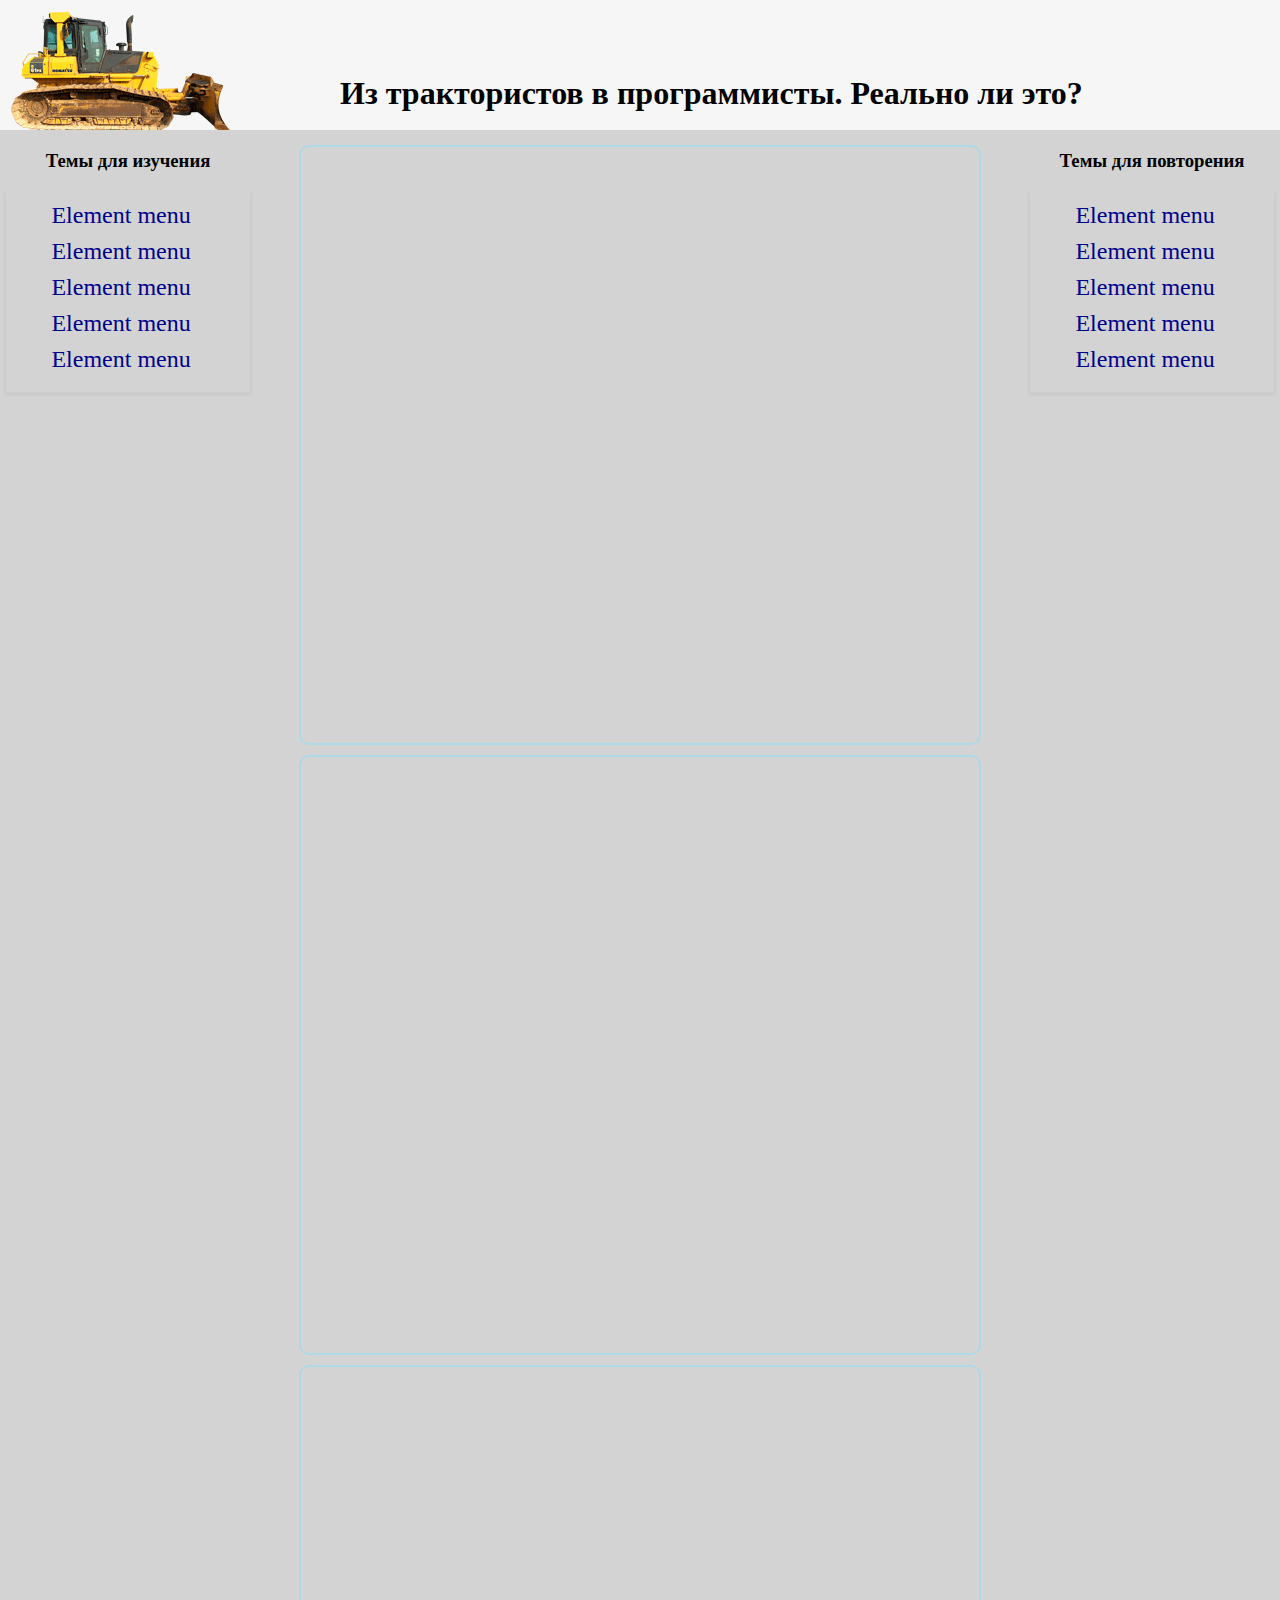
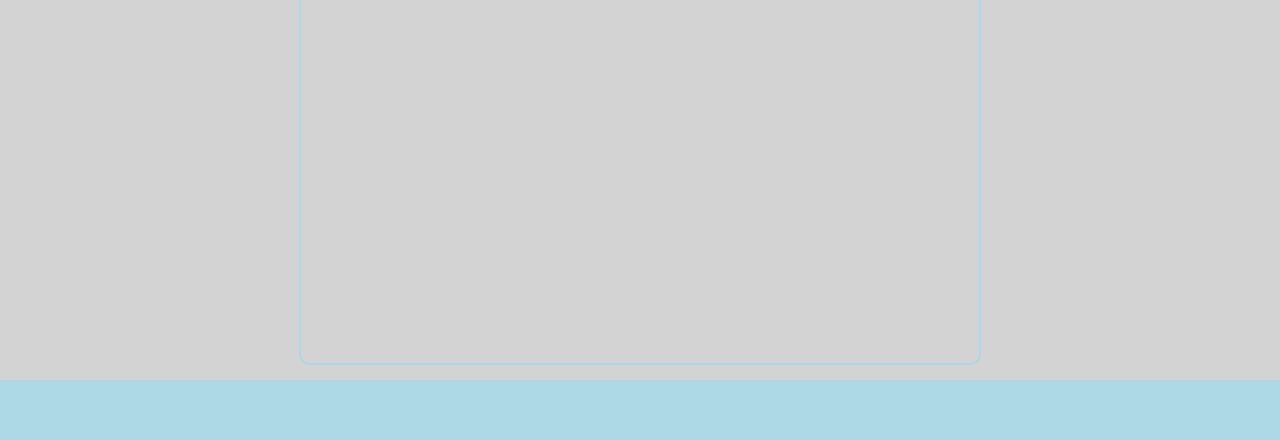
==== csslessons.loc/csslesson2.html @ e07559a0 "24112018 11:10 am" ====
<!DOCTYPE html>
<html lang="ru">
<head>
  <meta charset="UTF-8">
  <meta name="viewport" content="width=device-width, initial-scale=1.0">
  <meta http-equiv="X-UA-Compatible" content="ie=edge">
  <title>FlexBox</title>
  <link rel="stylesheet" href="css/cssless1.css">
  <script src="js/cssless1.js" defer></script>
</head>
<body>
  <header>
    <div id="slider">
<img src="images/dozer5.png" id = "dozer" alt="">
<h1>Из трактористов в программисты. Реально ли это?</h1>
</div>
  </header>
  <div class="container">
<aside>
    <h3 align="center">Темы для изучения</h3>
  <nav id="left">
    <ul>
      <li><a href="">Element menu</a></li>
      <li><a href="">Element menu</a></li>
      <li><a href="">Element menu</a></li>
      <li><a href="">Element menu</a></li>
      <li><a href="">Element menu</a></li>
    </ul>
  </nav>
</aside>
<section>
<article></article>
<article></article>
<article></article>
</section>
<aside>
    <h3 align="center">Темы для повторения</h3>
  <nav id="right">
    <ul>
      <li><a href="">Element menu</a></li>
      <li><a href="">Element menu</a></li>
      <li><a href="">Element menu</a></li>
      <li><a href="">Element menu</a></li>
      <li><a href="">Element menu</a></li>
    </ul>
  </nav>
</aside>
</div>
  <footer></footer>
</body>
</html>
---- csslessons.loc/css/cssless1.css ----
*{
	box-sizing: border-box;
	margin: 0;
	padding: 0;
}
header{
width: 100%;
height: 130px;
background: #f6f6f6;
top:0;
position: fixed;
}
main{
width: 100%;
height: 100%;
background: #f6f6f6;
position: fixed;
display: flex;
}
.top{
width: 100%;
height: 60px;
background: lightblue;
position: fixed;
}
.left{
width:15%;
height: 405px;
border: solid 1px lightblue;
border-radius: 5px;
margin: auto;
padding: 5px;
}
.right{
width:15%;
height: 405px;
border: solid 1px lightblue;
border-radius: 5px;
margin: auto;
}

.content{
width: 70%;
height: 100%;
background: snow;
margin: auto;
overflow: scroll;
margin-top: 100px;
background: #f6f6f6;
}
article{
width: 90%;
min-height: 600px;
border: 2px solid lightblue;
border-radius: 10px;
margin: 10px auto;
}
footer{
width: 100%;
height: 60px;
background: lightblue;
position: absolute;
}

/*Header animation*/
#slider {
width: 100%;
height: 130px;
background: #f6f6f6;
position: relative;
top: 0;
overflow: hidden;
}

#dozer {
position: absolute;
left:0;
top: 0;
transition: left 8s ease-out;
z-index: 2;
}

#code {
width: 100%;
height: 130px;
background-image: url(../images/code.jpg);
background-size: 100%;
position: absolute;
left:0;
top:0;
transition: left 28s ease;
z-index: 3;
}

/* ccslesson2.html */
.container{
width: 100%;
display: flex;
justify-content: space-around;
margin-top: 130px;
}
aside{
width: 20%;
min-height: 600px;
background: lightgray;
}

section{
	width: 60%;
	min-height: 600px;
	background: lightgray;
	padding: 5px;
	}
	#left{
width: 95%;
height: 200px;
margin: 20px auto;
font-size: 24px;
padding: 5px;
box-shadow: 0 2px 2px 2px #ccc;
	}

	#right{
		width: 95%;
		height: 200px;
		margin: 20px auto;
		font-size: 24px;
		padding: 5px;
		box-shadow: 0 2px 2px 2px #ccc;
			}
#left ul{
	list-style: none;
	margin: auto 40px;
	line-height: 1.5em;
}
#left a{
	text-decoration: none;
	color: darkblue;
}
#right ul{
	list-style: none;
	margin: auto 40px;
	line-height: 1.5em;
}
#right a{
	text-decoration: none;
	color: darkblue;
}
aside h3{
	display: block;
	margin-top: 20px;
}

header h1{
	top: 75px;
	margin-left: 50%;
	left: -300px;
	display: inline-block;
	position: absolute;
	opacity: 1;
	transition: opacity 2s ease-in-out;
}
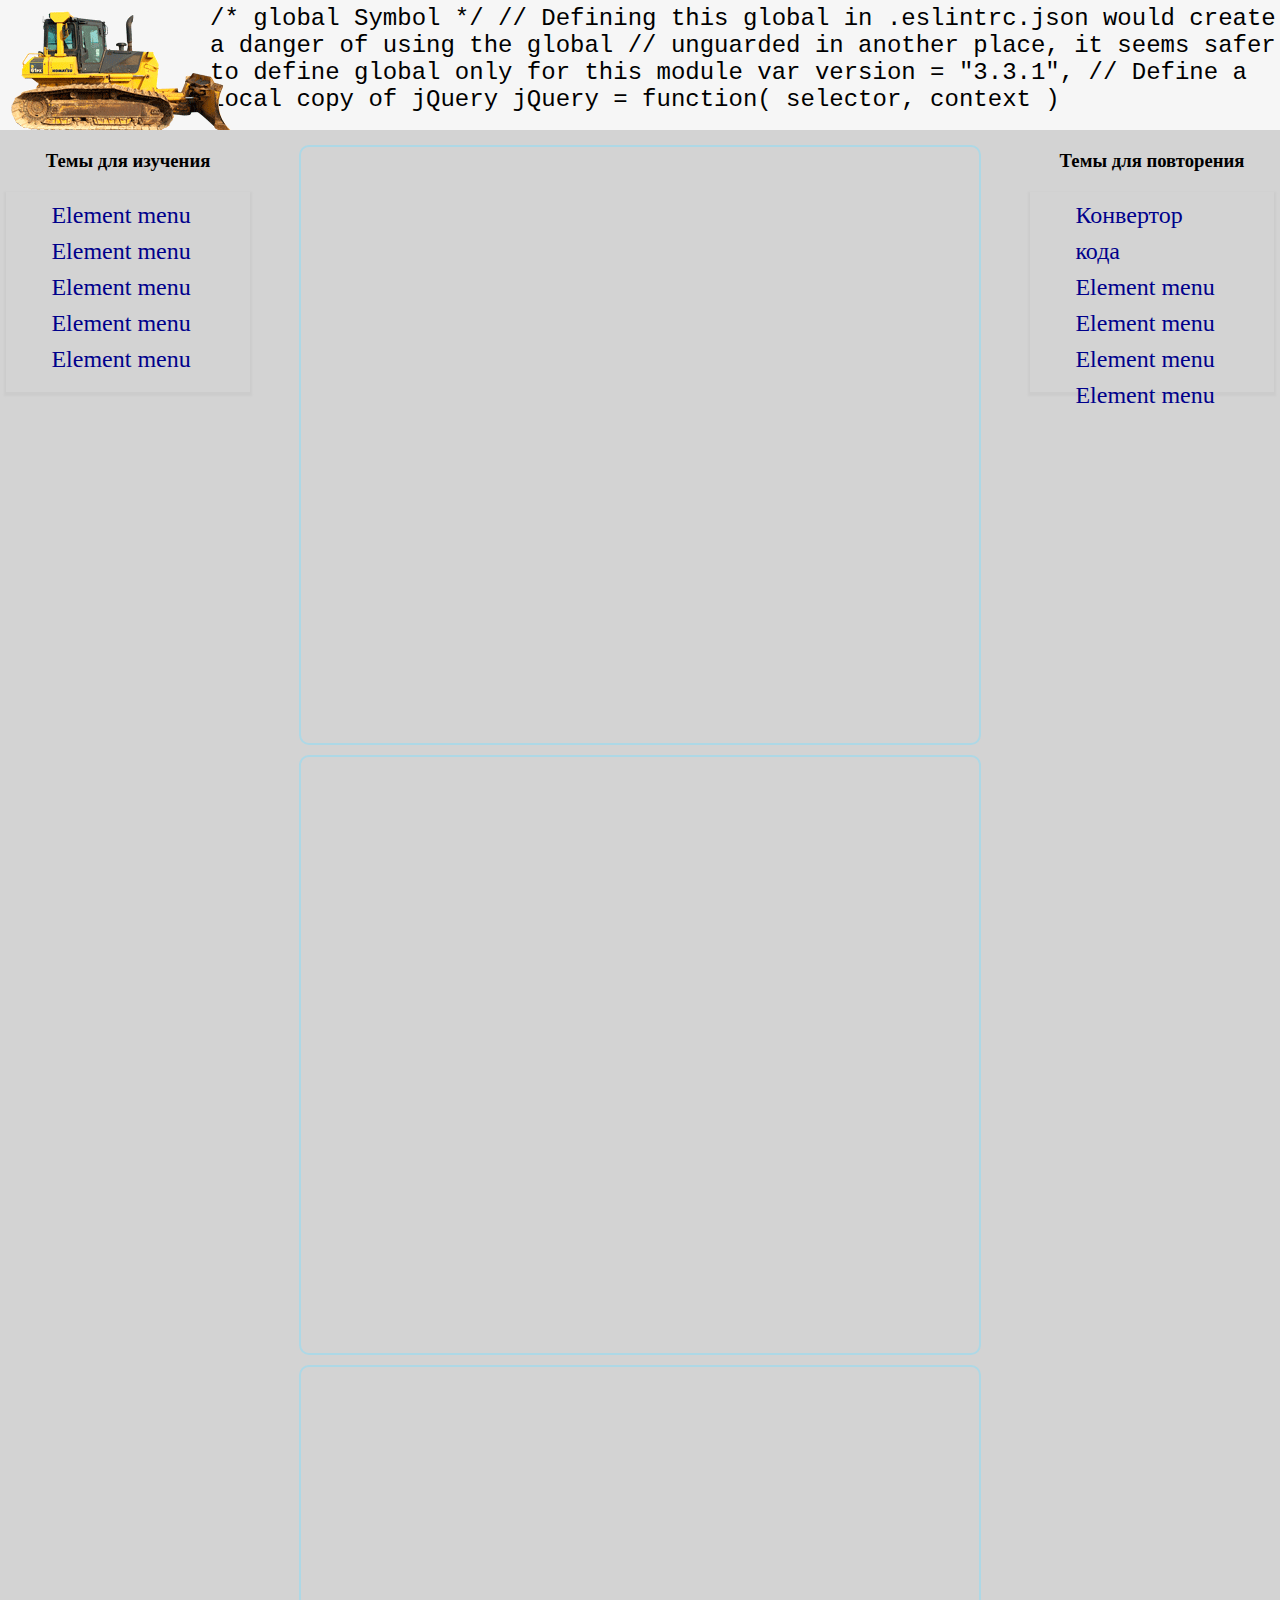
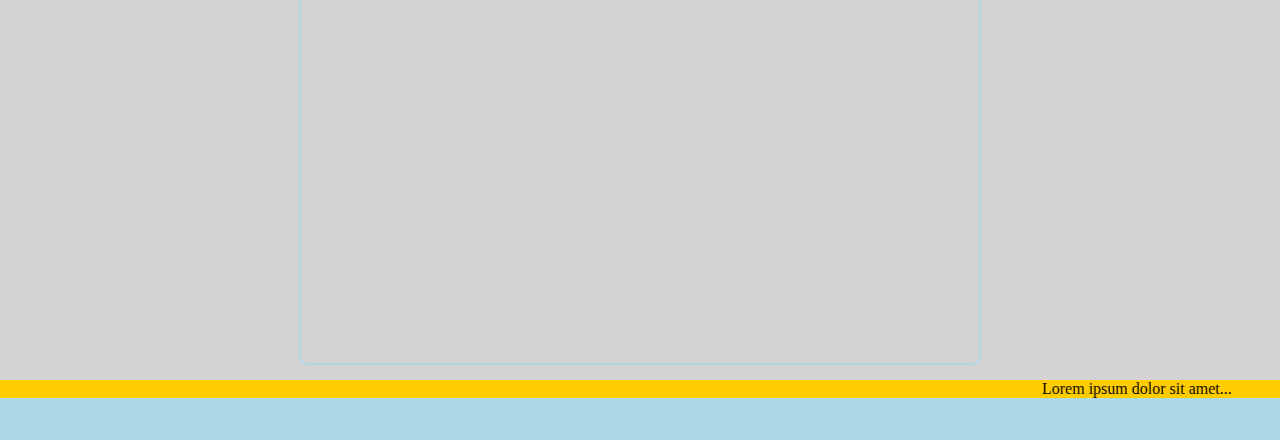
==== commit ce5a9493: "28112018" ====
--- a/csslessons.loc/csslesson2.html
+++ b/csslessons.loc/csslesson2.html
@@ -11,8 +11,18 @@
 <body>
   <header>
     <div id="slider">
+      <h1 id = "slideHeader">Из трактористов в программисты. Реально ли это?</h1>
 <img src="images/dozer5.png" id = "dozer" alt="">
-<h1>Из трактористов в программисты. Реально ли это?</h1>
+<code>
+    /* global Symbol */
+    // Defining this global in .eslintrc.json would create a danger of using the global
+    // unguarded in another place, it seems safer to define global only for this module
+    var
+      version = "3.3.1",
+    
+      // Define a local copy of jQuery
+      jQuery = function( selector, context )
+</code>
 </div>
   </header>
   <div class="container">
@@ -37,7 +47,7 @@
     <h3 align="center">Темы для повторения</h3>
   <nav id="right">
     <ul>
-      <li><a href="">Element menu</a></li>
+      <li><a href="https://dokxpi.github.io/knowhow/highlight/">Конвертор кода</a></li>
       <li><a href="">Element menu</a></li>
       <li><a href="">Element menu</a></li>
       <li><a href="">Element menu</a></li>
@@ -46,6 +56,8 @@
   </nav>
 </aside>
 </div>
-  <footer></footer>
+  <footer><marquee behavior="alternate" direction="left" bgcolor="#ffcc00">
+    Lorem ipsum dolor sit amet...
+  </marquee></footer>
 </body>
 </html>--- a/csslessons.loc/css/cssless1.css
+++ b/csslessons.loc/css/cssless1.css
@@ -71,7 +71,16 @@
 top: 0;
 overflow: hidden;
 }
-
+#slideHeader{
+	position: absolute;
+	left:50%;
+	margin-left: -350px;
+	top: 40px;
+	opacity: 0;
+	transition: opacity 22s ease-out;
+	z-index: 1;
+	text-shadow: 0 1px 1px cyan;
+}
 #dozer {
 position: absolute;
 left:0;
@@ -151,13 +160,14 @@
 	margin-top: 20px;
 }
 
-header h1{
-	top: 75px;
+header code{
+	top:5px;
 	margin-left: 50%;
-	left: -300px;
+	left: -430px;
 	display: inline-block;
 	position: absolute;
 	opacity: 1;
 	transition: opacity 2s ease-in-out;
+	font-size: 24px; 
 }
 
